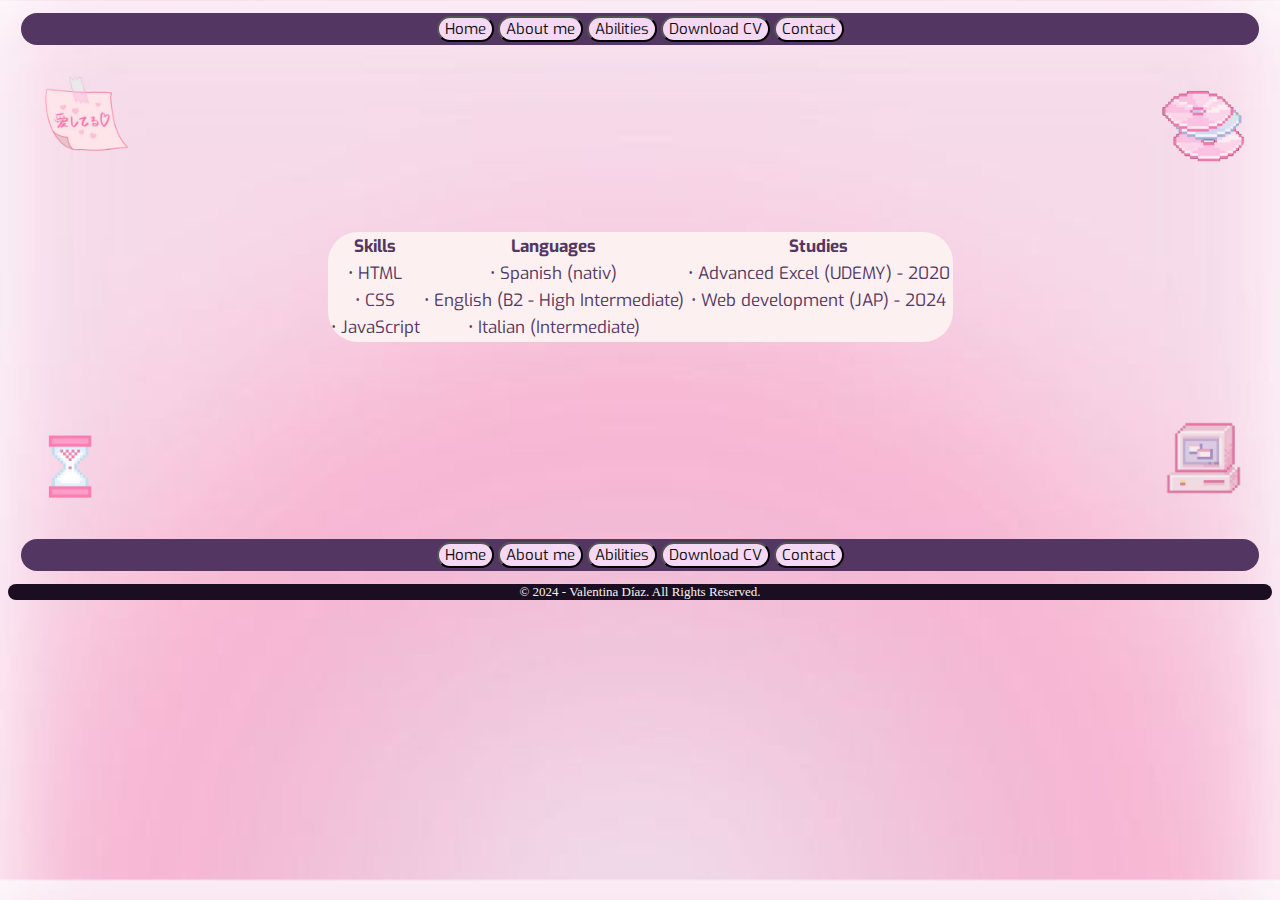
==== Abilities.html @ 5632694f "initial commit" ====
<!DOCTYPE html>
<html lang="en">
<head>
    <meta charset="UTF-8">
    <meta name="viewport" content="width=device-width, initial-scale=1.0">
    <link href="style.css" rel="stylesheet" type="text/css">
    <title>✿ VD ✿</title>
</head>

<body>
    <div class="barraprincipal">
        <table class="Interfaz">
            <tbody>
                <tr>
                    <td><a href="index.html"><button>Home</button></a></td>
                    <td><a href="Aboutme.html"><button>About me</button></a></td>
                    <td><a href="Abilities.html"><button>Abilities</button></a></td>
                    <td><a href="DownloadCV.html"><button>Download CV</button></a></td>
                    <td><a href="Contact.html"><button>Contact</button></a></td>
                </tr>
            </tbody>
        </table>
    </div>
    <p><img class="sup" src="note.png" width="115" height="115"><img src="disco.png" width="100" height="100"></p>
<div id="Abilities">
    <br>
    <br>
   <table class="Habilidades">
        <thead>
            <tr>
                <th>Skills</th>
                <th>Languages</th>
                <th>Studies</th>
            </tr>
        </thead>
        <tbody>
            <tr>
                <td>• HTML</td>
                <td>• Spanish (nativ)</td>
                <td>• Advanced Excel (UDEMY) - 2020</td>
            </tr>
            <tr>
                <td>• CSS</td>
                <td>• English (B2 - High Intermediate)</td>
                <td>• Web development (JAP) - 2024</td>
            </tr>
            <tr>
                <td>• JavaScript</td>
                <td>• Italian (Intermediate)</td>
            </tr>
        </tbody>
   </table>
    </div>
    <br>
    <br>
    <p><img class="inf" src="relojarena.png" width="115" height="115"><img src="pc ch.png" width="125" height="125"></p>
   <div class="barraprincipal">
    <table class="Interfaz">
        <tbody>
            <tr>
                <td><a href="index.html"><button>Home</button></a></td>
                <td><a href="Aboutme.html"><button>About me</button></a></td>
                <td><a href="Abilities.html"><button>Abilities</button></a></td>
                <td><a href="DownloadCV.html"><button>Download CV</button></a></td>
                <td><a href="Contact.html"><button>Contact</button></a></td>
            </tr>
        </tbody>
    </table>
</div>
<footer>
    <p class="piedepag">© 2024 - Valentina Díaz. All Rights Reserved.</p>
</footer>
</body>
</html>
---- style.css ----
body {
    background-image: url(3.jpg);
    background-size: cover;
    text-align: center;
}

@font-face{
    font-family:Beiruti;
    src: url(Beiruti-Light.ttf);
}

@font-face{
    font-family:Exo;
    src: url(Exo-VariableFont_wght.ttf);
}


div.barraprincipal{
margin: 1%;
background-color: rgb(84, 54, 99);
border-radius: 20px;
}

button{
    color: rgb(12, 12, 12);
    background-color: rgb(245, 216, 243);
    font-family: 'Exo';
    font-size: 15px;
    border-radius: 20px;
}

button:hover{
    background-color: rgb(164, 127, 182);
    color: whitesmoke;
}

div.Saludo{
    display: flex;
    color: rgb(84, 54, 99);
    font-family: 'Beiruti';
    text-align: center;
    font-weight: normal;
    font-size: 15px;
    margin-left: 25%;
    margin-right: 25%; 
}

div.Presentacion {
    display: flex;
    color: rgb(84, 54, 99);
    font-family: 'Exo';
    text-align: center;
    font-weight: normal;
    font-size: 20px;
    margin-left: 25%;
    margin-right: 25%;    
}

.imagen {
    margin: 10px;
}

.texto{
    margin: auto;
    background-color: rgb(252, 240, 240);
    border-radius: 20px;
}

table.Habilidades{
    margin:auto;
    color: rgb(84, 54, 99);
    font-family: 'Exo';
    font-weight: normal;
    font-size: 17px;
    background-color: rgb(252, 240, 240);
    border-radius: 30px;
}

table.Interfaz {
    margin-left: auto; margin-right: auto;
}

p#DownloadCV{
    color: rgb(84, 54, 99);
    font-family: 'Exo';
    text-align: center;
    font-weight: normal;
    font-size: 16px;
    background-color: rgb(252, 240, 240);
    border-radius: 30px;
    margin-left: 25%;
    margin-right: 25%;
}

p#Contact{
    color: rgb(84, 54, 99);
    font-family: 'Exo';
    text-align: center;
    font-weight: bolder;
    font-size: 25px;
}

table.Contact {
    margin-left: auto; margin-right: auto;
}

p.mail{
    color: rgb(84, 54, 99);
    font-family: 'Exo';
    text-align: center;
    font-weight: normal;
    font-size: 13px;
}

p.mailtitulo{
    color: rgb(84, 54, 99);
    font-family: 'Exo';
    text-align: center;
    font-weight: bold;
    font-size: 15px;
}

a{
    color: rgb(187, 76, 131);
    font-family: 'Exo';
    text-align: center;
    font-weight: bold;
    font-size: 15px;
}

a:hover{
    color: rgb(116, 28, 72);
    font-family: 'Exo';
    text-align: center;
    font-weight: bold;
    font-size: 15px;
}

p.piedepag{
    background-color: rgb(27, 13, 34);
    color: whitesmoke;
    font-family: 'Times New Roman', Times, serif;
    text-align: center;
    font-size: 13px;
    border-radius: 20px;
}

img.sup{
    margin-inline-end: 80%;
}

img.inf{
    margin-inline-end: 80%;
}
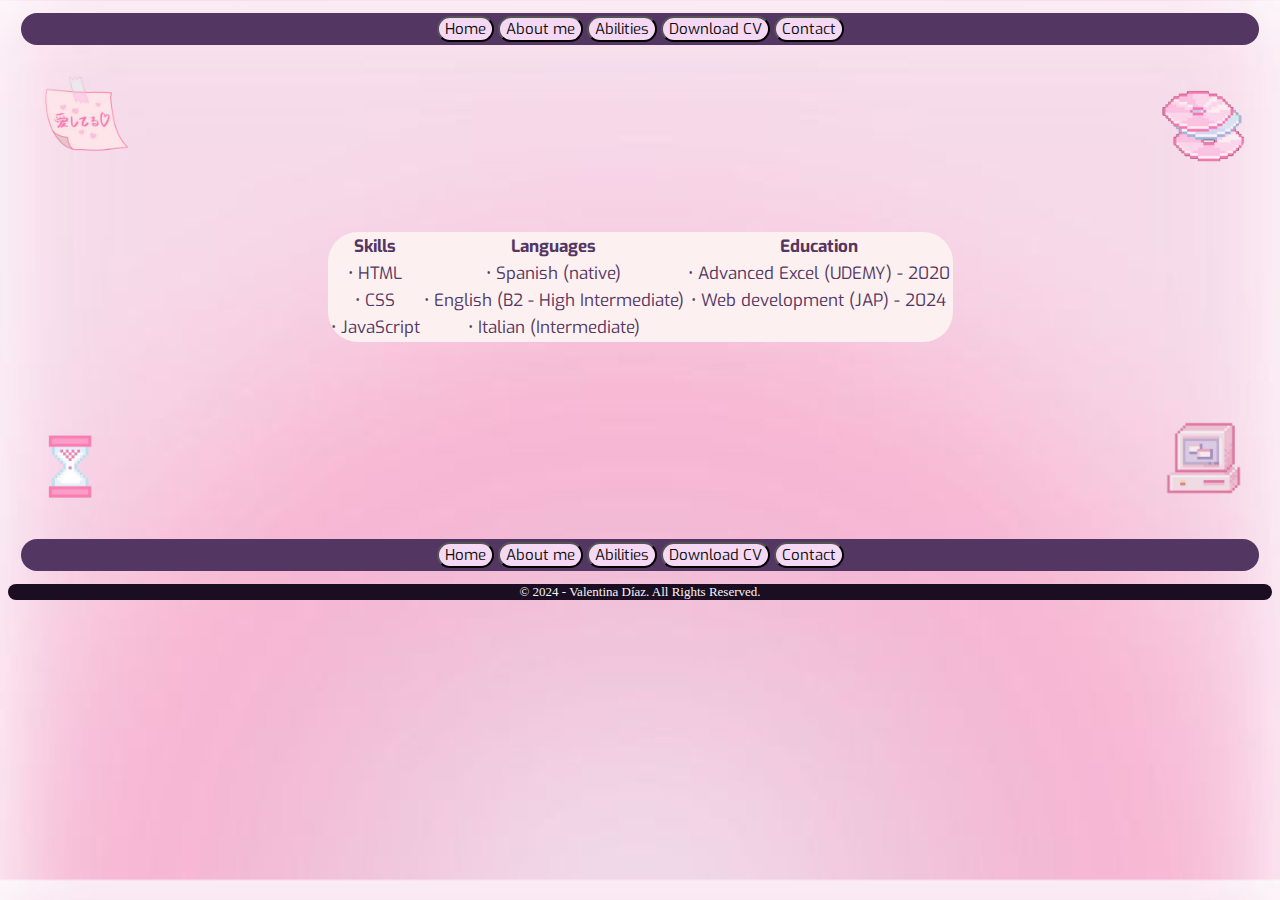
==== commit 8b63fe32: "Update Abilities.html" ====
--- a/Abilities.html
+++ b/Abilities.html
@@ -30,13 +30,13 @@
             <tr>
                 <th>Skills</th>
                 <th>Languages</th>
-                <th>Studies</th>
+                <th>Education</th>
             </tr>
         </thead>
         <tbody>
             <tr>
                 <td>• HTML</td>
-                <td>• Spanish (nativ)</td>
+                <td>• Spanish (native)</td>
                 <td>• Advanced Excel (UDEMY) - 2020</td>
             </tr>
             <tr>
@@ -71,4 +71,4 @@
     <p class="piedepag">© 2024 - Valentina Díaz. All Rights Reserved.</p>
 </footer>
 </body>
-</html>+</html>
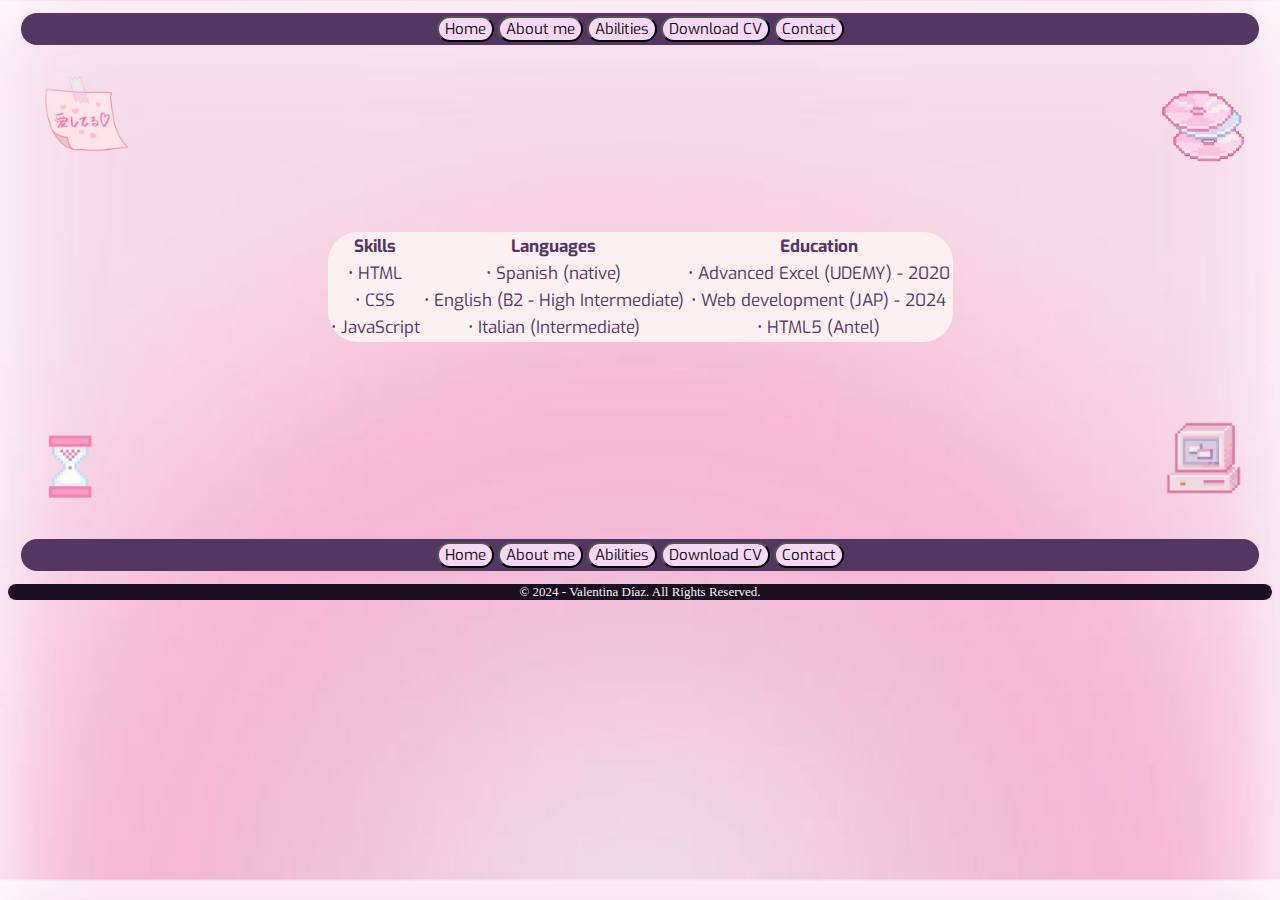
==== commit f63aa3fa: "Update Abilities.html" ====
--- a/Abilities.html
+++ b/Abilities.html
@@ -47,6 +47,7 @@
             <tr>
                 <td>• JavaScript</td>
                 <td>• Italian (Intermediate)</td>
+                <td>• HTML5 (Antel)</td>
             </tr>
         </tbody>
    </table>
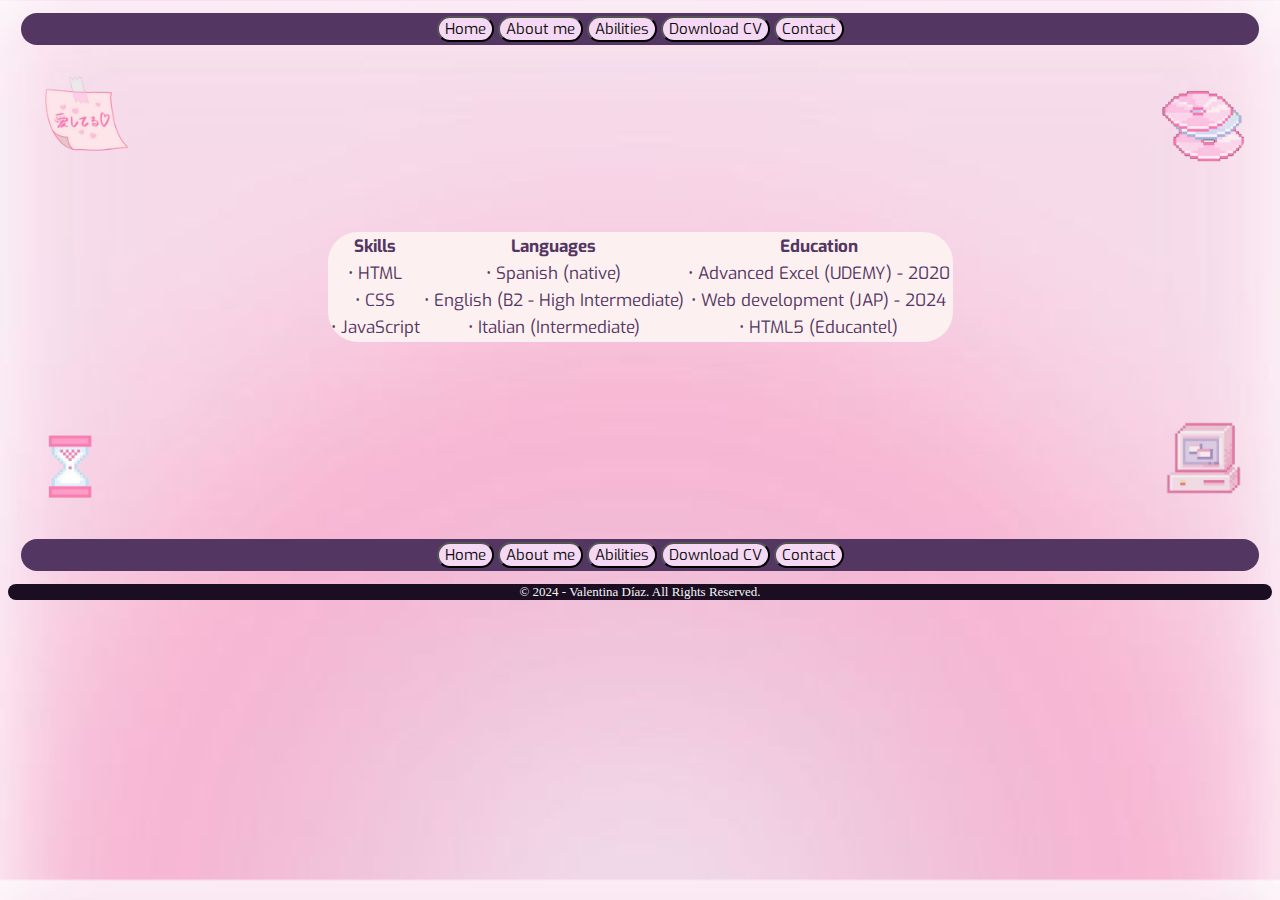
==== commit 121cf2b3: "Update Abilities.html" ====
--- a/Abilities.html
+++ b/Abilities.html
@@ -47,7 +47,7 @@
             <tr>
                 <td>• JavaScript</td>
                 <td>• Italian (Intermediate)</td>
-                <td>• HTML5 (Antel)</td>
+                <td>• HTML5 (Educantel)</td>
             </tr>
         </tbody>
    </table>
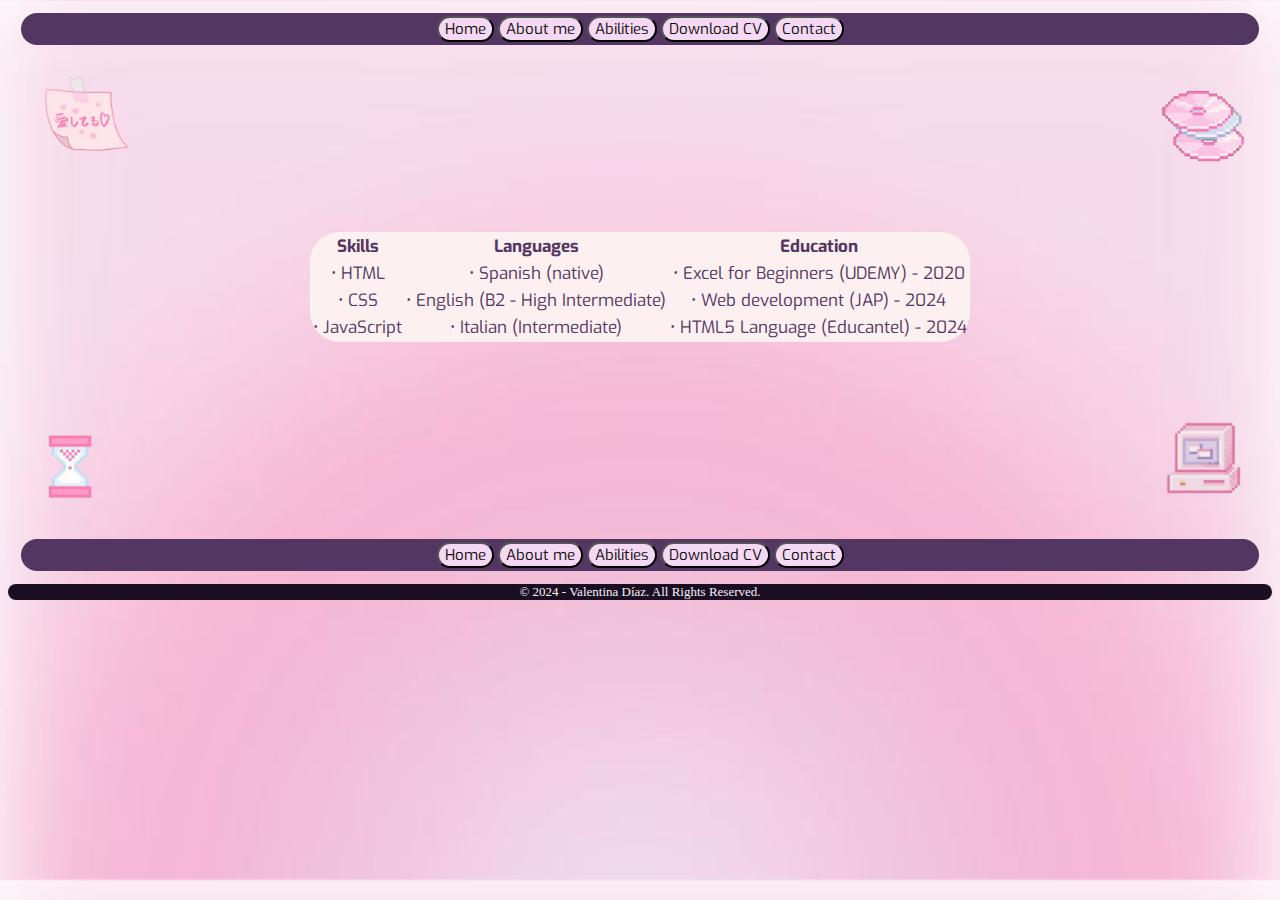
==== commit a26e53be: "Update Abilities.html" ====
--- a/Abilities.html
+++ b/Abilities.html
@@ -37,7 +37,7 @@
             <tr>
                 <td>• HTML</td>
                 <td>• Spanish (native)</td>
-                <td>• Advanced Excel (UDEMY) - 2020</td>
+                <td>• Excel for Beginners (UDEMY) - 2020</td>
             </tr>
             <tr>
                 <td>• CSS</td>
@@ -47,7 +47,7 @@
             <tr>
                 <td>• JavaScript</td>
                 <td>• Italian (Intermediate)</td>
-                <td>• HTML5 (Educantel)</td>
+                <td>• HTML5 Language (Educantel) - 2024</td>
             </tr>
         </tbody>
    </table>
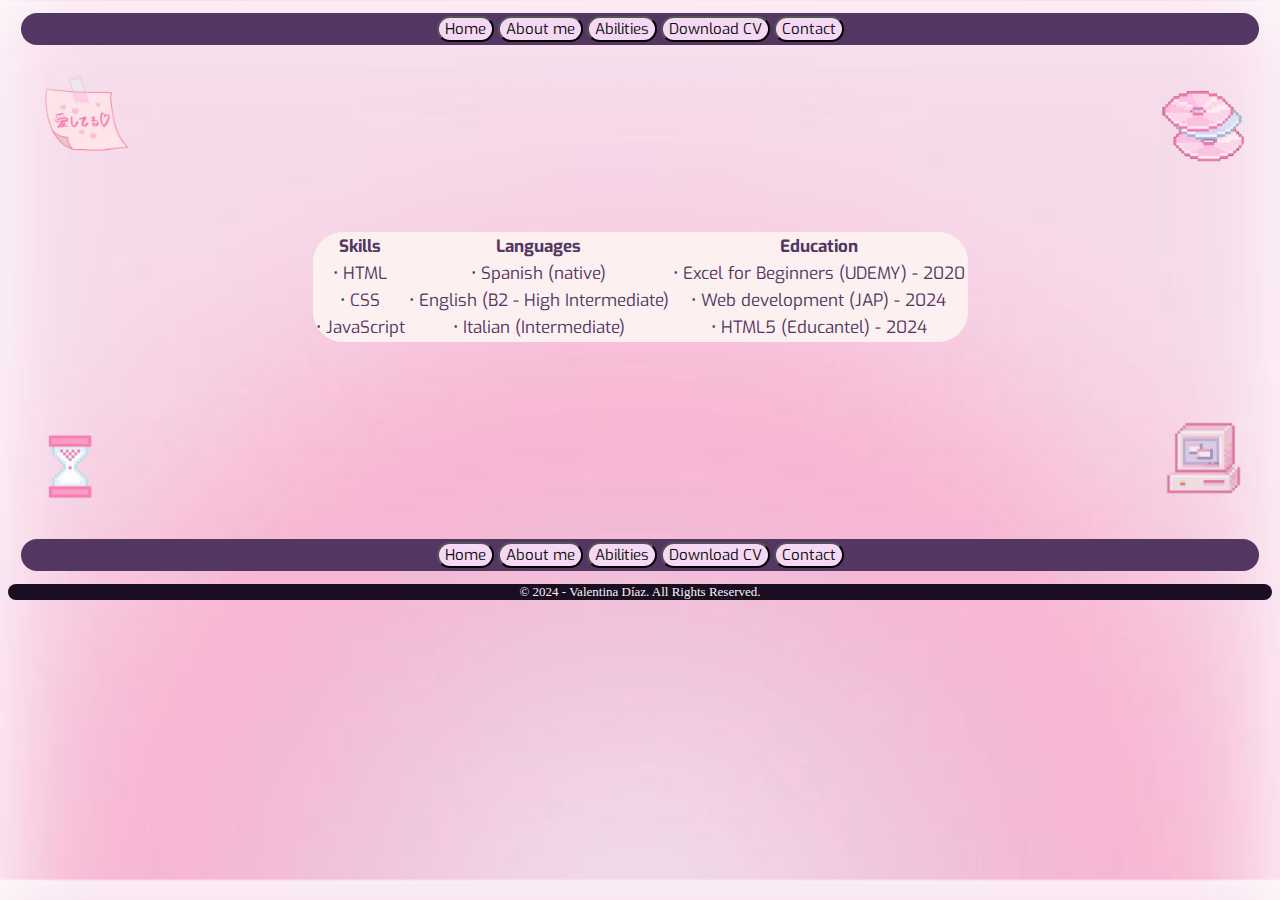
==== commit 451f95e1: "Update Abilities.html" ====
--- a/Abilities.html
+++ b/Abilities.html
@@ -47,7 +47,7 @@
             <tr>
                 <td>• JavaScript</td>
                 <td>• Italian (Intermediate)</td>
-                <td>• HTML5 Language (Educantel) - 2024</td>
+                <td>• HTML5 (Educantel) - 2024</td>
             </tr>
         </tbody>
    </table>
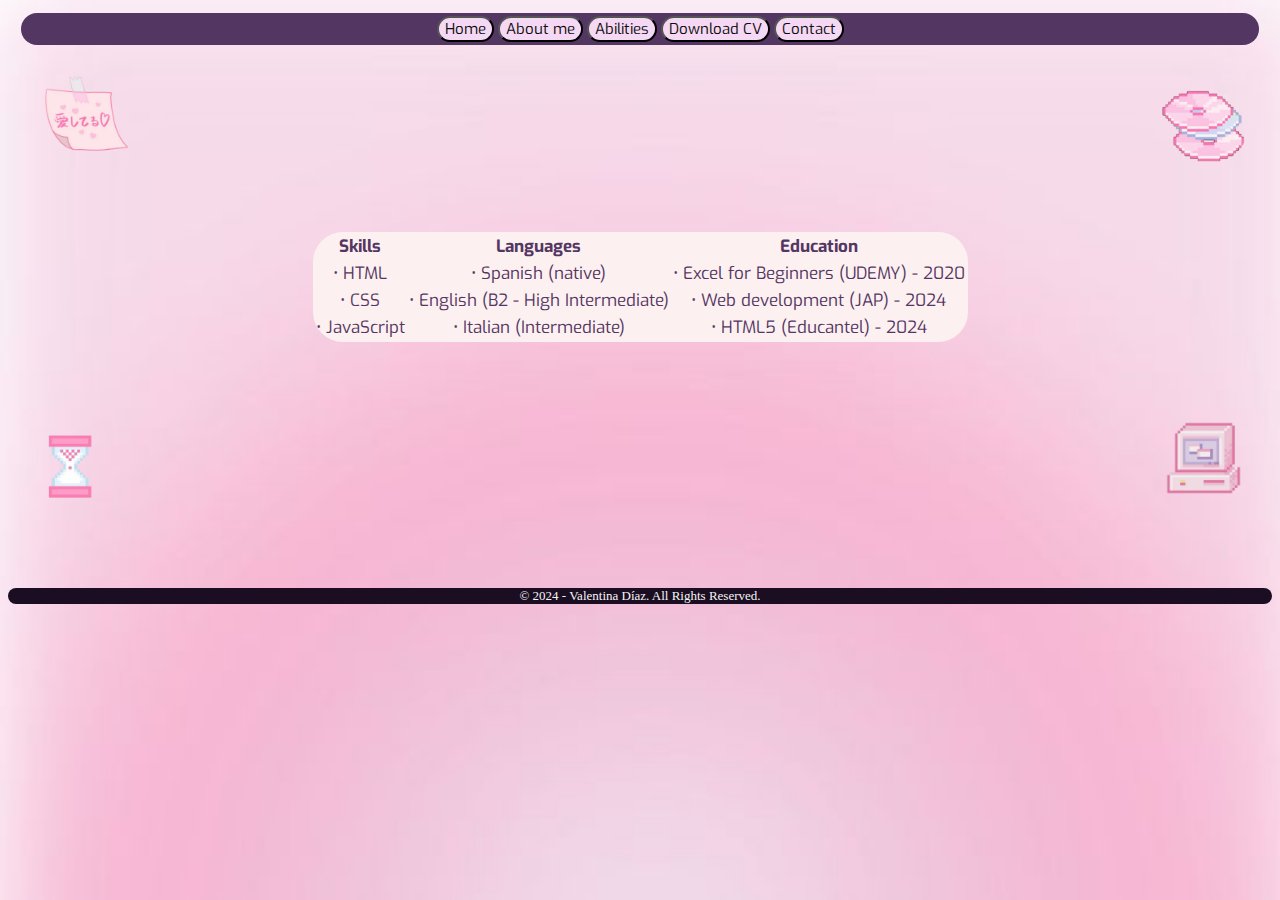
==== commit 8f3375cf: "cambios barra inf y otros" ====
--- a/Abilities.html
+++ b/Abilities.html
@@ -55,19 +55,8 @@
     <br>
     <br>
     <p><img class="inf" src="relojarena.png" width="115" height="115"><img src="pc ch.png" width="125" height="125"></p>
-   <div class="barraprincipal">
-    <table class="Interfaz">
-        <tbody>
-            <tr>
-                <td><a href="index.html"><button>Home</button></a></td>
-                <td><a href="Aboutme.html"><button>About me</button></a></td>
-                <td><a href="Abilities.html"><button>Abilities</button></a></td>
-                <td><a href="DownloadCV.html"><button>Download CV</button></a></td>
-                <td><a href="Contact.html"><button>Contact</button></a></td>
-            </tr>
-        </tbody>
-    </table>
-</div>
+    <br>
+    <br>
 <footer>
     <p class="piedepag">© 2024 - Valentina Díaz. All Rights Reserved.</p>
 </footer>
--- a/style.css
+++ b/style.css
@@ -1,6 +1,7 @@
 body {
     background-image: url(3.jpg);
     background-size: cover;
+    background-attachment: fixed;
     text-align: center;
 }
 
@@ -14,7 +15,6 @@
     src: url(Exo-VariableFont_wght.ttf);
 }
 
-
 div.barraprincipal{
 margin: 1%;
 background-color: rgb(84, 54, 99);
@@ -27,6 +27,12 @@
     font-family: 'Exo';
     font-size: 15px;
     border-radius: 20px;
+}
+
+@media (max-width: 400px){
+    button{
+        font-size: 10px;
+    }
 }
 
 button:hover{
@@ -45,6 +51,23 @@
     margin-right: 25%; 
 }
 
+@media (max-width: 768px){
+    div.Saludo{
+        display: contents;
+        margin-left: 10%;
+        margin-right: 10%; 
+    }
+}
+
+@media (max-width: 480px){
+    div.Saludo{
+        display: contents;
+        margin-left: 10%;
+        margin-right: 10%; 
+    }
+}
+
+
 div.Presentacion {
     display: flex;
     color: rgb(84, 54, 99);
@@ -54,6 +77,22 @@
     font-size: 20px;
     margin-left: 25%;
     margin-right: 25%;    
+}
+
+@media (max-width: 768px){
+    div.Presentacion {
+        display: contents; 
+        margin-left: 10%;
+        margin-right: 10%;    
+    }
+}
+
+@media (max-width: 480px){
+    div.Presentacion {
+        display: contents;
+        margin-left: 10%;
+        margin-right: 10%;    
+    }
 }
 
 .imagen {
@@ -77,7 +116,8 @@
 }
 
 table.Interfaz {
-    margin-left: auto; margin-right: auto;
+    margin-left: auto;
+    margin-right: auto;
 }
 
 p#DownloadCV{
@@ -90,6 +130,7 @@
     border-radius: 30px;
     margin-left: 25%;
     margin-right: 25%;
+    padding: 5px;
 }
 
 p#Contact{
@@ -101,7 +142,8 @@
 }
 
 table.Contact {
-    margin-left: auto; margin-right: auto;
+    margin-left: auto;
+    margin-right: auto;
 }
 
 p.mail{
